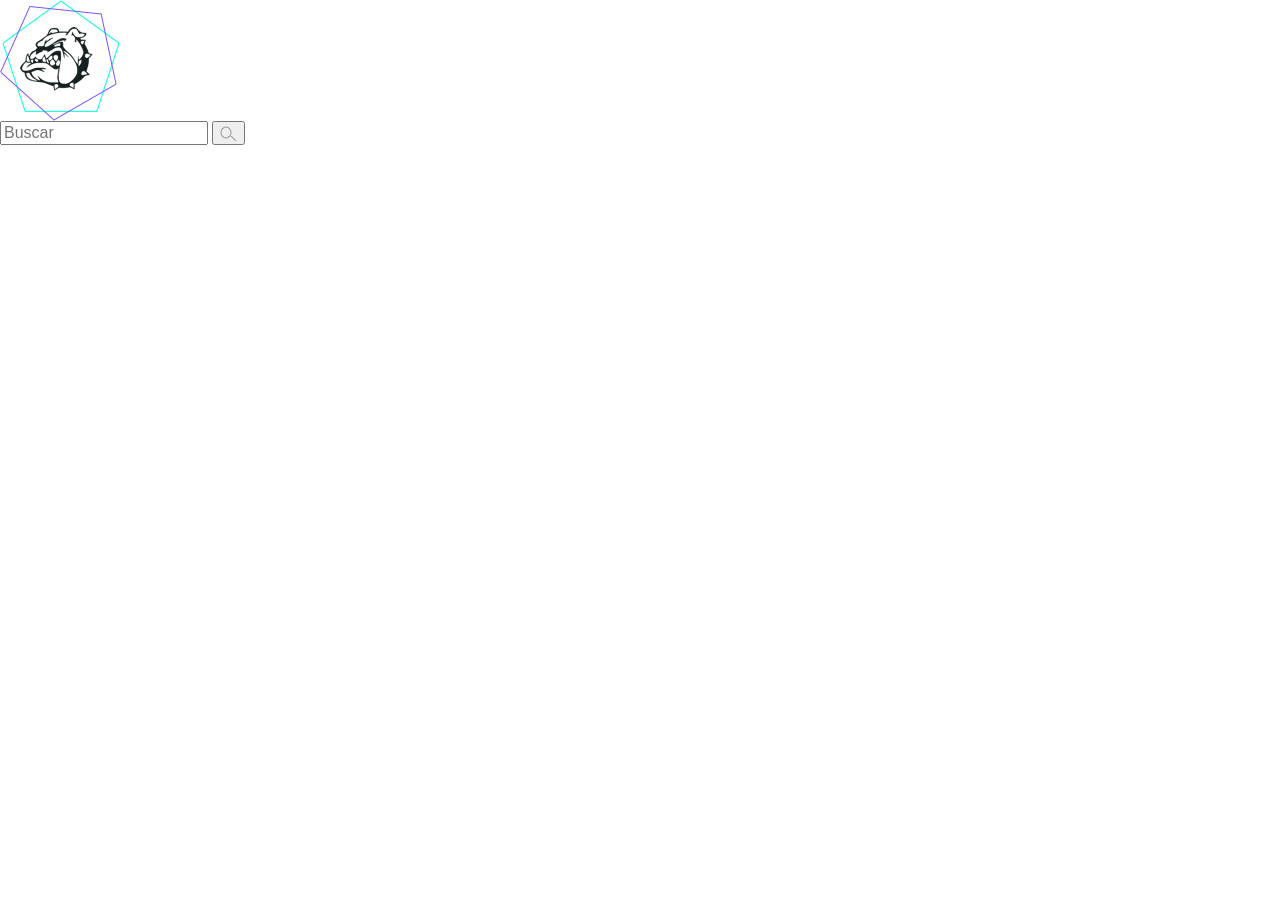
==== index.html @ 4449211a "agregar" ====
<!DOCTYPE html>
<html lang="en">
<head>
  <meta charset="UTF-8">
  <meta name="viewport" content="width=device-width, initial-scale=1.0">
  <meta http-equiv="X-UA-Compatible" content="ie=edge">
  
  <link rel="stylesheet" href="./assets/styles/main.css">
  <link rel="stylesheet" href="./assets/styles/reset.css">
  <title>Document</title>
</head>
<body>
  <div>
    <header>
      <div>
        <a href=""><img src="./assets/images/logo.png" alt=""></a>
        <div>
          <input type="text" placeholder="Buscar">
          <button class="icon-search"><img src="./assets/images/icon-search.png" alt=""></button>
        </div>
      </div>
    </header>

    <main>

    </main>

    <footer>

    </footer>
  </div>
</body>
</html>
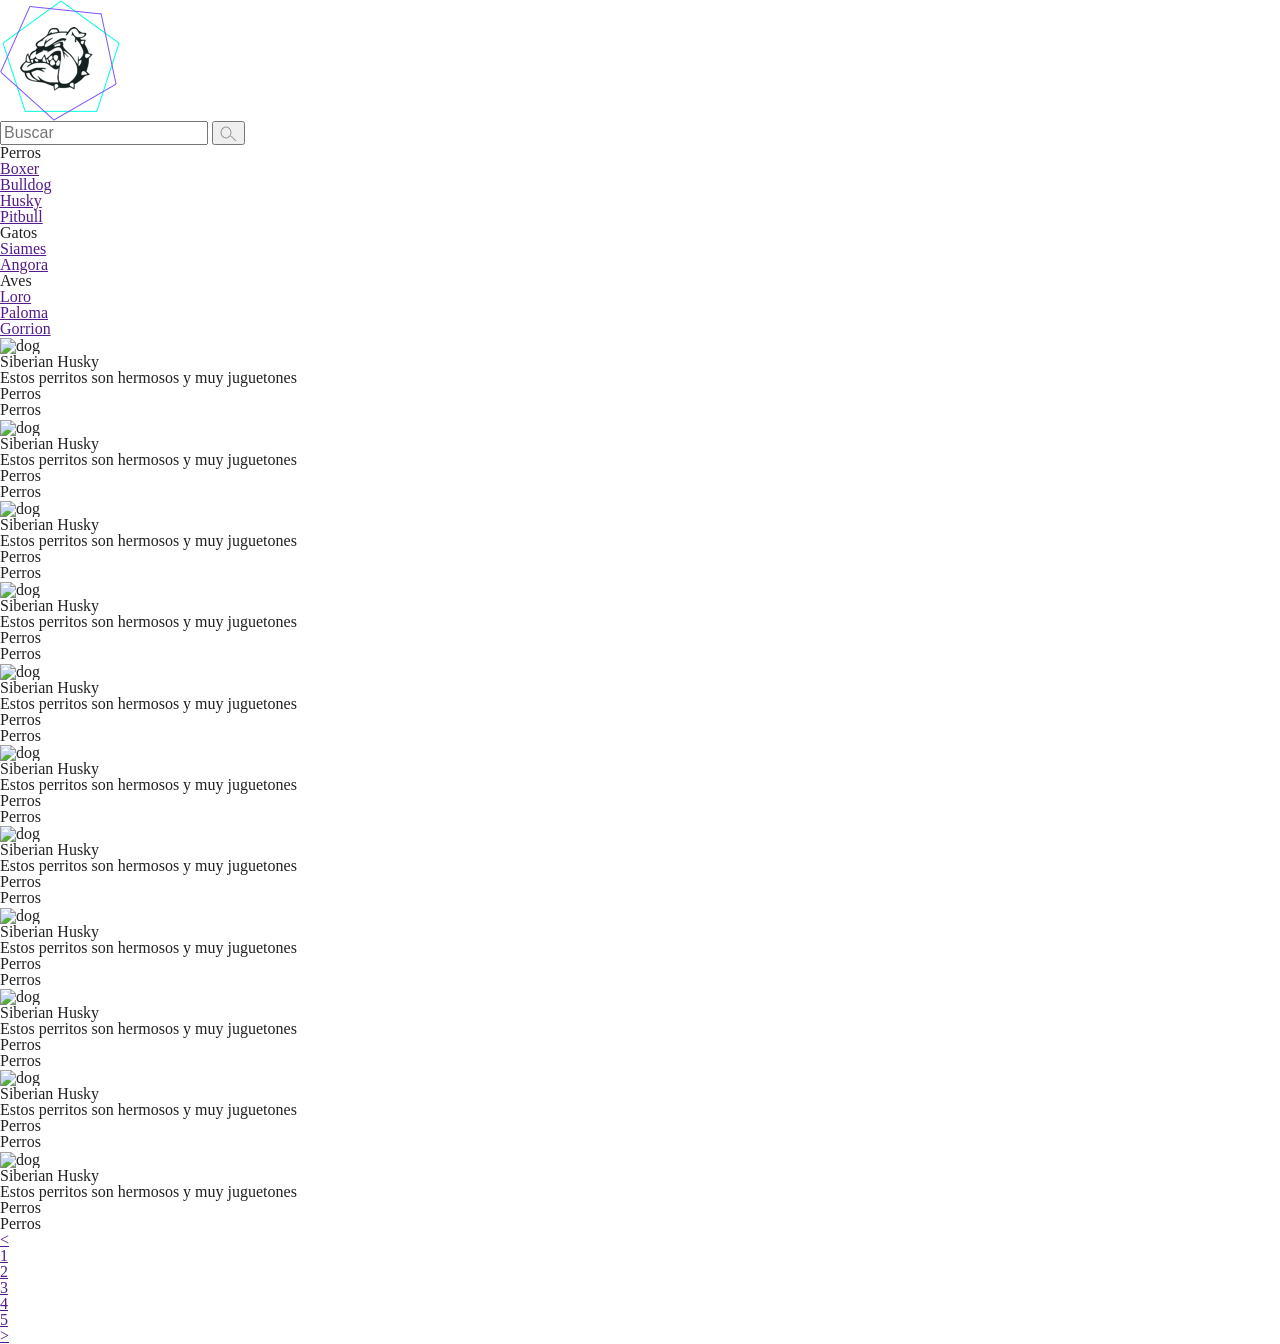
==== commit 01bed7fa: "agregar" ====
--- a/index.html
+++ b/index.html
@@ -1,14 +1,16 @@
 <!DOCTYPE html>
 <html lang="en">
+
 <head>
   <meta charset="UTF-8">
   <meta name="viewport" content="width=device-width, initial-scale=1.0">
   <meta http-equiv="X-UA-Compatible" content="ie=edge">
-  
+
   <link rel="stylesheet" href="./assets/styles/main.css">
   <link rel="stylesheet" href="./assets/styles/reset.css">
   <title>Document</title>
 </head>
+
 <body>
   <div>
     <header>
@@ -22,12 +24,226 @@
     </header>
 
     <main>
-
+      <div class="container">
+        <aside>
+          <ul class="list dog-list">
+            <li>
+              <h2>Perros</h2>
+            </li>
+
+            <ul>
+              <li><a href="">Boxer</a></li>
+              <li><a href="">Bulldog</a></li>
+              <li><a href="">Husky</a></li>
+              <li><a href="">Pitbull</a></li>
+            </ul>
+          </ul>
+          <ul class="list cat-list">
+            <li>
+              <h2>Gatos</h2>
+            </li>
+
+            <ul>
+              <li><a href="">Siames</a></li>
+              <li><a href="">Angora</a></li>
+            </ul>
+          </ul>
+          <ul class="list birt-list">
+            <li>
+              <h2>Aves</h2>
+            </li>
+
+            <ul>
+              <li><a href="">Loro</a></li>
+              <li><a href="">Paloma</a></li>
+              <li><a href="">Gorrion</a></li>
+            </ul>
+          </ul>
+
+        </aside>
+        <section class="section">
+            <div class="articles">
+              <article class="article">  
+                <figure>
+                  <img src="https://loremflickr.com/320/240/dog" alt="dog">
+                </figure>
+                <div class="article-class">
+                  <h2>Siberian Husky</h2>
+                  <p>Estos perritos son hermosos y muy juguetones</p>
+                  <ul class="list-tag">
+                    <li><span class="tag">Perros</span></li>
+                    <li><span class="tag">Perros</span></li>
+                  </ul>
+                </div>
+
+              </article>
+              <article class="article">  
+                <figure>
+                  <img src="https://loremflickr.com/320/240/dog" alt="dog">
+                </figure>
+                <div class="article-class">
+                  <h2>Siberian Husky</h2>
+                  <p>Estos perritos son hermosos y muy juguetones</p>
+                  <ul class="list-tag">
+                    <li><span class="tag">Perros</span></li>
+                    <li><span class="tag">Perros</span></li>
+                  </ul>
+                </div>
+
+              </article>
+              <article class="article">  
+                <figure>
+                  <img src="https://loremflickr.com/320/240/dog" alt="dog">
+                </figure>
+                <div class="article-class">
+                  <h2>Siberian Husky</h2>
+                  <p>Estos perritos son hermosos y muy juguetones</p>
+                  <ul class="list-tag">
+                    <li><span class="tag">Perros</span></li>
+                    <li><span class="tag">Perros</span></li>
+                  </ul>
+                </div>
+
+              </article>
+              <article class="article">  
+                <figure>
+                  <img src="https://loremflickr.com/320/240/dog" alt="dog">
+                </figure>
+                <div class="article-class">
+                  <h2>Siberian Husky</h2>
+                  <p>Estos perritos son hermosos y muy juguetones</p>
+                  <ul class="list-tag">
+                    <li><span class="tag">Perros</span></li>
+                    <li><span class="tag">Perros</span></li>
+                  </ul>
+                </div>
+
+              </article>
+              <article class="article">  
+                <figure>
+                  <img src="https://loremflickr.com/320/240/dog" alt="dog">
+                </figure>
+                <div class="article-class">
+                  <h2>Siberian Husky</h2>
+                  <p>Estos perritos son hermosos y muy juguetones</p>
+                  <ul class="list-tag">
+                    <li><span class="tag">Perros</span></li>
+                    <li><span class="tag">Perros</span></li>
+                  </ul>
+                </div>
+
+              </article>
+              <article class="article">  
+                <figure>
+                  <img src="https://loremflickr.com/320/240/dog" alt="dog">
+                </figure>
+                <div class="article-class">
+                  <h2>Siberian Husky</h2>
+                  <p>Estos perritos son hermosos y muy juguetones</p>
+                  <ul class="list-tag">
+                    <li><span class="tag">Perros</span></li>
+                    <li><span class="tag">Perros</span></li>
+                  </ul>
+                </div>
+
+              </article>
+              <article class="article">  
+                <figure>
+                  <img src="https://loremflickr.com/320/240/dog" alt="dog">
+                </figure>
+                <div class="article-class">
+                  <h2>Siberian Husky</h2>
+                  <p>Estos perritos son hermosos y muy juguetones</p>
+                  <ul class="list-tag">
+                    <li><span class="tag">Perros</span></li>
+                    <li><span class="tag">Perros</span></li>
+                  </ul>
+                </div>
+
+              </article>
+              <article class="article">  
+                <figure>
+                  <img src="https://loremflickr.com/320/240/dog" alt="dog">
+                </figure>
+                <div class="article-class">
+                  <h2>Siberian Husky</h2>
+                  <p>Estos perritos son hermosos y muy juguetones</p>
+                  <ul class="list-tag">
+                    <li><span class="tag">Perros</span></li>
+                    <li><span class="tag">Perros</span></li>
+                  </ul>
+                </div>
+
+              </article>
+              <article class="article">  
+                <figure>
+                  <img src="https://loremflickr.com/320/240/dog" alt="dog">
+                </figure>
+                <div class="article-class">
+                  <h2>Siberian Husky</h2>
+                  <p>Estos perritos son hermosos y muy juguetones</p>
+                  <ul class="list-tag">
+                    <li><span class="tag">Perros</span></li>
+                    <li><span class="tag">Perros</span></li>
+                  </ul>
+                </div>
+
+              </article>
+              <article class="article">  
+                <figure>
+                  <img src="https://loremflickr.com/320/240/dog" alt="dog">
+                </figure>
+                <div class="article-class">
+                  <h2>Siberian Husky</h2>
+                  <p>Estos perritos son hermosos y muy juguetones</p>
+                  <ul class="list-tag">
+                    <li><span class="tag">Perros</span></li>
+                    <li><span class="tag">Perros</span></li>
+                  </ul>
+                </div>
+
+              </article>
+              <article class="article">  
+                <figure>
+                  <img src="https://loremflickr.com/320/240/dog" alt="dog">
+                </figure>
+                <div class="article-class">
+                  <h2>Siberian Husky</h2>
+                  <p>Estos perritos son hermosos y muy juguetones</p>
+                  <ul class="list-tag">
+                    <li><span class="tag">Perros</span></li>
+                    <li><span class="tag">Perros</span></li>
+                  </ul>
+                </div>
+
+              </article>
+            </div>
+
+            <nav>
+              <ul>
+                  <li><a href=""><</a></li>
+                <li><a href="">1</a></li>
+                <li><a href="">2</a></li>
+                <li><a href="">3</a></li>
+                <li><a href="">4</a></li>
+                <li><a href="">5</a></li>
+                <li><a href="">></a></li>
+                
+                
+
+              </ul>
+            </nav>
+        </section>
+
+      </div>
     </main>
 
-    <footer>
-
+    <footer class="footer">
+      <div class="container">
+
+      </div>
     </footer>
   </div>
 </body>
+
 </html>
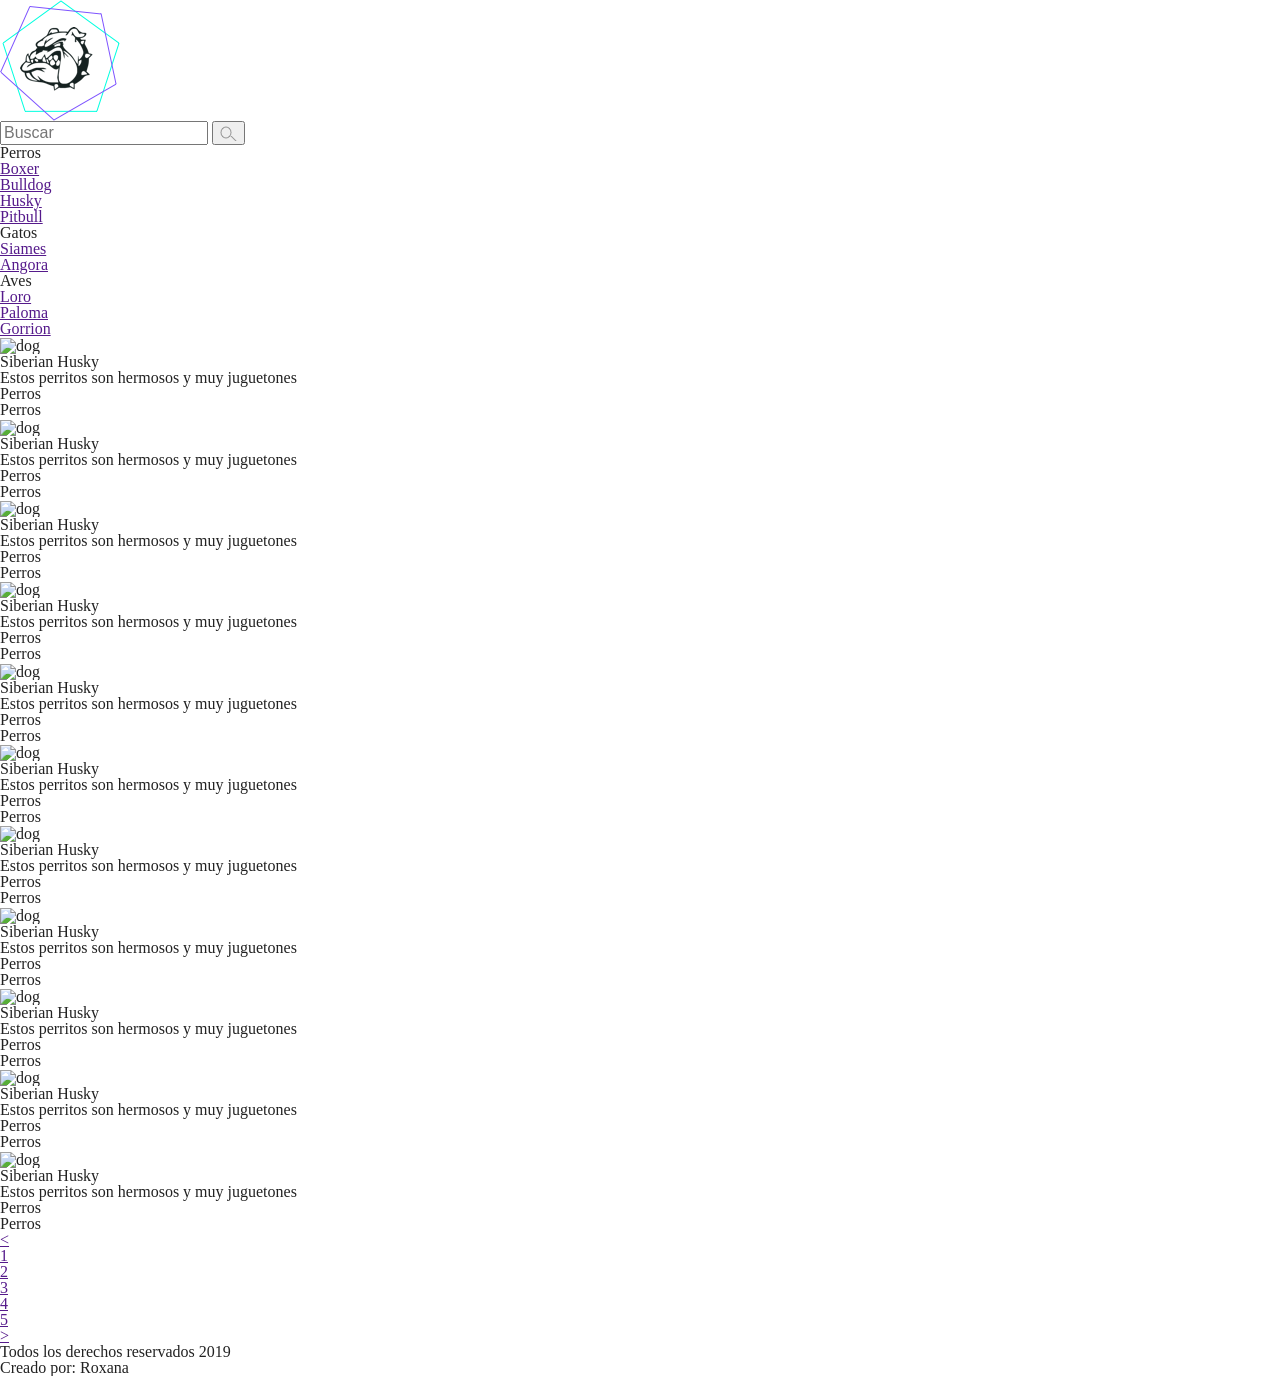
==== commit f4dcec4d: "add footer" ====
--- a/index.html
+++ b/index.html
@@ -238,10 +238,12 @@
       </div>
     </main>
 
-    <footer class="footer">
+    <footer class="footer"> 
       <div class="container">
-
+        <p>Todos los derechos reservados 2019</p>
+        <p>Creado por: Roxana</p>
       </div>
+      
     </footer>
   </div>
 </body>
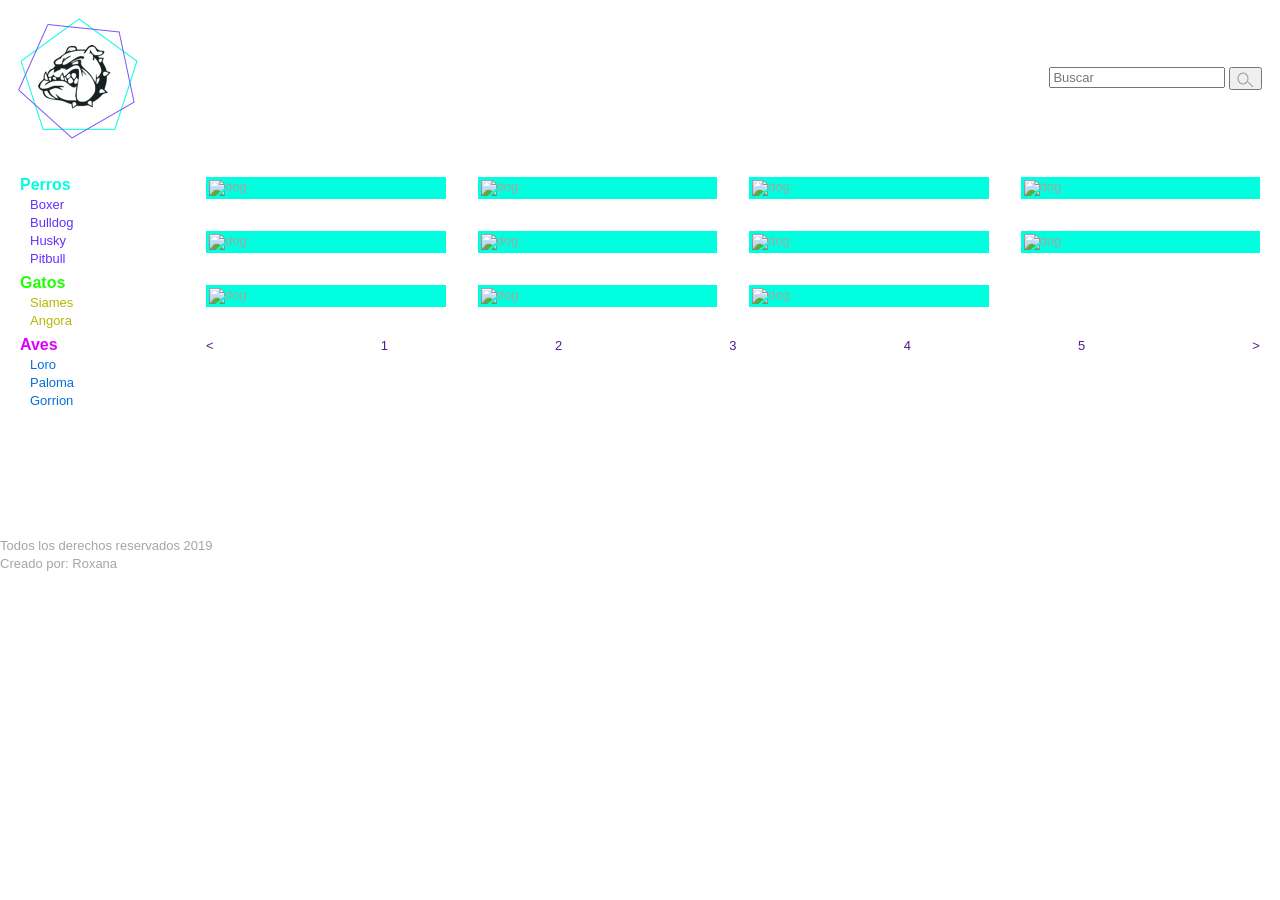
==== commit 2d67d062: "add html css" ====
--- a/index.html
+++ b/index.html
@@ -6,26 +6,26 @@
   <meta name="viewport" content="width=device-width, initial-scale=1.0">
   <meta http-equiv="X-UA-Compatible" content="ie=edge">
 
+  <link rel="stylesheet" href="./assets/styles/reset.css">
   <link rel="stylesheet" href="./assets/styles/main.css">
-  <link rel="stylesheet" href="./assets/styles/reset.css">
   <title>Document</title>
 </head>
 
 <body>
-  <div>
-    <header>
-      <div>
+  <div >
+    <header class="header">
+      <div class="container d-flex j-content-beet a-items-center">
         <a href=""><img src="./assets/images/logo.png" alt=""></a>
-        <div>
+        <div> 
           <input type="text" placeholder="Buscar">
           <button class="icon-search"><img src="./assets/images/icon-search.png" alt=""></button>
         </div>
       </div>
     </header>
 
-    <main>
-      <div class="container">
-        <aside>
+    <main class="main">
+      <div class="container d-flex j-content-beet">
+        <aside class="aside">
           <ul class="list dog-list">
             <li>
               <h2>Perros</h2>
@@ -48,7 +48,7 @@
               <li><a href="">Angora</a></li>
             </ul>
           </ul>
-          <ul class="list birt-list">
+          <ul class="list bird-list">
             <li>
               <h2>Aves</h2>
             </li>
@@ -219,7 +219,7 @@
               </article>
             </div>
 
-            <nav>
+            <nav class="navigation-list">
               <ul>
                   <li><a href=""><</a></li>
                 <li><a href="">1</a></li>
--- a/assets/styles/main.css
+++ b/assets/styles/main.css
@@ -0,0 +1,230 @@
+/* Global*/
+
+
+
+body {
+  font-family: Arial, Helvetica, sans-serif;
+  font-size: 13px;
+  color: #a5a5a5;
+}
+
+a{
+  text-decoration: none;
+}
+
+h1,
+h2,
+h3,
+h4{
+  font-family: Verdana, Geneva, Tahoma, sans-serif;
+  font-weight: bold;
+  
+}
+
+h1 {
+  font-size: 24px;
+}
+
+h2 {
+  font-size: 16px;
+}
+
+h3 {
+  font-size: 14px;
+}
+
+h4{
+  font-size: 12px;
+}
+
+
+p {
+  line-height: 18px;
+}
+
+* {
+  box-sizing: border-box;  /* para que no se rompan las cajas*/
+}
+
+.row-form {
+  margin: 0 0 20px;
+}
+
+/*
+    layout
+*/
+
+.container{
+  max-width: 960%;
+  width: 100%;
+  margin: auto;
+ 
+
+
+}
+
+.d-flex {
+  display: flex;  
+}
+
+.j-content-beet{
+  justify-content: space-between;
+}
+
+.a-items-center{
+  align-items: center;
+}
+
+.header{
+  padding: 18px;
+ 
+}
+
+
+
+/*
+    main
+*/
+ main{
+   padding: 20px 20px 120px;
+ }
+
+ .main .aside{
+   width: 15%;
+ }
+
+ .main .section{
+   width: 85%;
+ }
+
+ /*
+    aside
+*/
+.aside .list a:hover{ /*:hover, :active, :visited, :link*/
+  text-decoration: underline;
+}
+
+.aside .list {
+  margin: 0 0 10px;
+}
+
+.aside .list  h2 {
+  margin: 0 0 5px 0;
+}
+.aside .list li {
+  margin: 0 0 5px 0;
+}
+
+.aside .list  ul li {
+  padding: 0 0 0 10px;
+}
+
+/*dog list*/
+.aside .dog-list{
+  color: #00ffdf;
+}
+
+.aside .dog-list a{
+  color: #6330ff;
+}
+
+/*cat list*/
+.aside .cat-list h2{
+  color: #1fff03;
+}
+
+.aside .cat-list a{
+  color:#b5b600;
+}
+
+/*bird list*/
+.aside .bird-list h2{
+  color: #dd00ff;
+}
+
+.aside .bird-list a{
+  color:#036edb;
+}
+
+.articles{
+  flex-wrap: wrap;
+  display: flex;
+  margin: 0 -16px;
+}
+
+
+.articles img {
+  width: 100%;
+}
+
+
+
+.articles figure{
+  padding: 3px;
+  background: #00ffdf;
+}
+
+.articles .article {
+  position: relative;
+  width:25%;
+  padding: 0 16px;
+  margin: 0 0 32px 0; /*arriba derecha abajo izquierda*/
+}
+
+.articles .article:hover figure{
+  background: #6330ff;
+}
+
+.articles .article-class {
+  position: absolute;
+  top: 3px;
+  left: 3px;
+  bottom: 3px;
+  right: 3px;
+  margin: 0 16px;
+  padding: 0 0 0 5px;
+  color: #fff;
+  background: rgba(0,0,0,.4);
+  opacity: 0;
+  transition: opacity .5s ease;
+}
+.articles .article:hover .article-class{
+  opacity: 1;
+}
+
+.articles .article-class h2 {
+  margin: 0 0 8px;
+
+}
+
+.articles .article-class p {
+  line-height: 14px;
+  margin: 0 0 5px;
+  margin-bottom: 0 0 7px 0;
+}
+
+/*
+    list-tags
+*/
+.list-tag li{
+  display: inline-block;
+  margin: 8px 5px 0 3px;
+ }
+
+ /*
+    tag
+*/
+.tag {
+  display: inline-block;
+  padding: 5px 10px;
+  border-radius: 30px;
+  background: #00ffdf;
+  font-size: 12px;
+
+}
+
+.navigation-list ul{
+  display: flex;
+  justify-content: space-between;
+  align-items: center;
+}
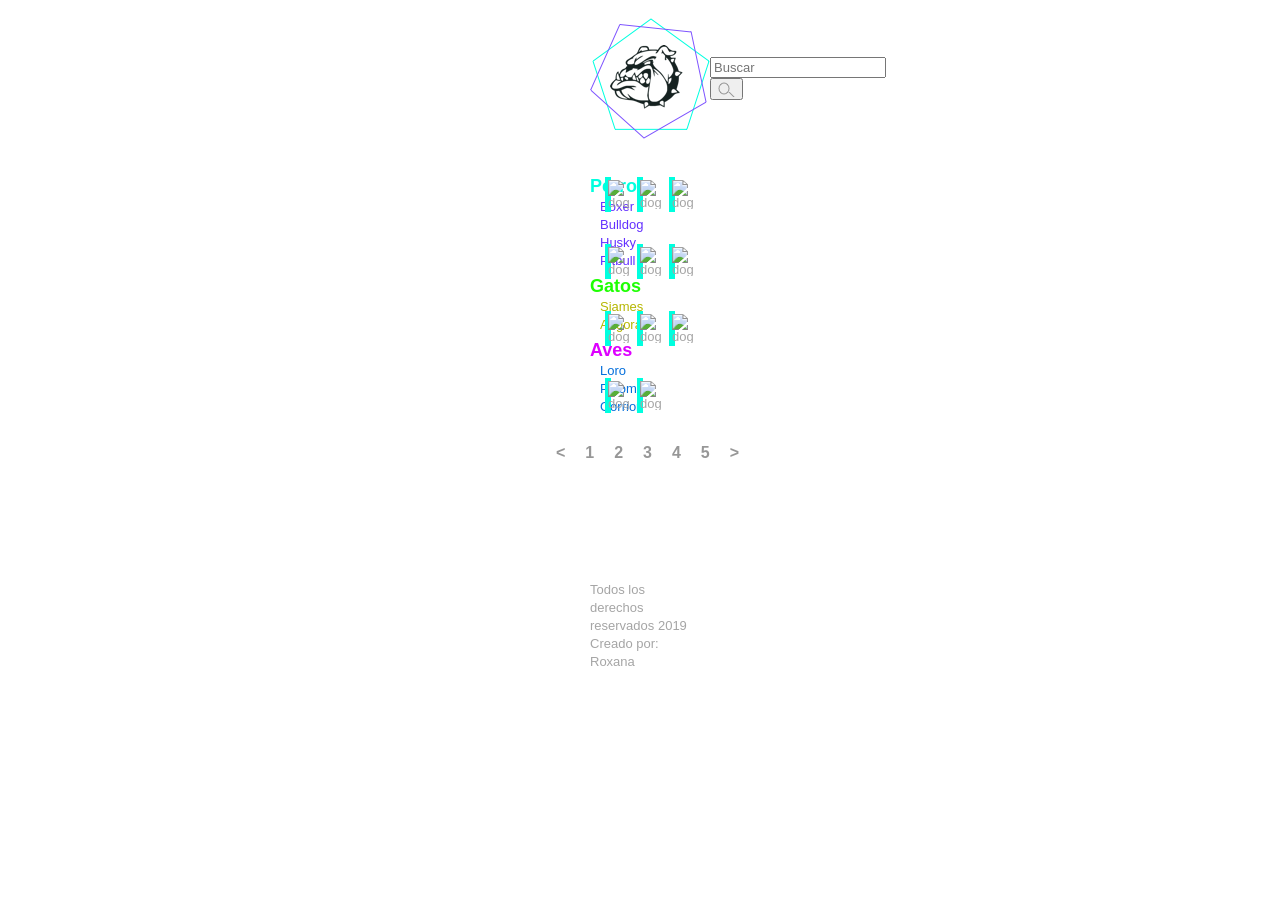
==== commit 251fc704: "change" ====
--- a/index.html
+++ b/index.html
@@ -5,18 +5,17 @@
   <meta charset="UTF-8">
   <meta name="viewport" content="width=device-width, initial-scale=1.0">
   <meta http-equiv="X-UA-Compatible" content="ie=edge">
-
   <link rel="stylesheet" href="./assets/styles/reset.css">
   <link rel="stylesheet" href="./assets/styles/main.css">
   <title>Document</title>
 </head>
 
 <body>
-  <div >
+  <div>
     <header class="header">
       <div class="container d-flex j-content-beet a-items-center">
-        <a href=""><img src="./assets/images/logo.png" alt=""></a>
-        <div> 
+        <a href=""><img src="assets/images/logo.png" alt=""></a>
+        <div>
           <input type="text" placeholder="Buscar">
           <button class="icon-search"><img src="./assets/images/icon-search.png" alt=""></button>
         </div>
@@ -62,188 +61,188 @@
 
         </aside>
         <section class="section">
-            <div class="articles">
-              <article class="article">  
-                <figure>
-                  <img src="https://loremflickr.com/320/240/dog" alt="dog">
-                </figure>
-                <div class="article-class">
-                  <h2>Siberian Husky</h2>
-                  <p>Estos perritos son hermosos y muy juguetones</p>
-                  <ul class="list-tag">
-                    <li><span class="tag">Perros</span></li>
-                    <li><span class="tag">Perros</span></li>
-                  </ul>
-                </div>
-
-              </article>
-              <article class="article">  
-                <figure>
-                  <img src="https://loremflickr.com/320/240/dog" alt="dog">
-                </figure>
-                <div class="article-class">
-                  <h2>Siberian Husky</h2>
-                  <p>Estos perritos son hermosos y muy juguetones</p>
-                  <ul class="list-tag">
-                    <li><span class="tag">Perros</span></li>
-                    <li><span class="tag">Perros</span></li>
-                  </ul>
-                </div>
-
-              </article>
-              <article class="article">  
-                <figure>
-                  <img src="https://loremflickr.com/320/240/dog" alt="dog">
-                </figure>
-                <div class="article-class">
-                  <h2>Siberian Husky</h2>
-                  <p>Estos perritos son hermosos y muy juguetones</p>
-                  <ul class="list-tag">
-                    <li><span class="tag">Perros</span></li>
-                    <li><span class="tag">Perros</span></li>
-                  </ul>
-                </div>
-
-              </article>
-              <article class="article">  
-                <figure>
-                  <img src="https://loremflickr.com/320/240/dog" alt="dog">
-                </figure>
-                <div class="article-class">
-                  <h2>Siberian Husky</h2>
-                  <p>Estos perritos son hermosos y muy juguetones</p>
-                  <ul class="list-tag">
-                    <li><span class="tag">Perros</span></li>
-                    <li><span class="tag">Perros</span></li>
-                  </ul>
-                </div>
-
-              </article>
-              <article class="article">  
-                <figure>
-                  <img src="https://loremflickr.com/320/240/dog" alt="dog">
-                </figure>
-                <div class="article-class">
-                  <h2>Siberian Husky</h2>
-                  <p>Estos perritos son hermosos y muy juguetones</p>
-                  <ul class="list-tag">
-                    <li><span class="tag">Perros</span></li>
-                    <li><span class="tag">Perros</span></li>
-                  </ul>
-                </div>
-
-              </article>
-              <article class="article">  
-                <figure>
-                  <img src="https://loremflickr.com/320/240/dog" alt="dog">
-                </figure>
-                <div class="article-class">
-                  <h2>Siberian Husky</h2>
-                  <p>Estos perritos son hermosos y muy juguetones</p>
-                  <ul class="list-tag">
-                    <li><span class="tag">Perros</span></li>
-                    <li><span class="tag">Perros</span></li>
-                  </ul>
-                </div>
-
-              </article>
-              <article class="article">  
-                <figure>
-                  <img src="https://loremflickr.com/320/240/dog" alt="dog">
-                </figure>
-                <div class="article-class">
-                  <h2>Siberian Husky</h2>
-                  <p>Estos perritos son hermosos y muy juguetones</p>
-                  <ul class="list-tag">
-                    <li><span class="tag">Perros</span></li>
-                    <li><span class="tag">Perros</span></li>
-                  </ul>
-                </div>
-
-              </article>
-              <article class="article">  
-                <figure>
-                  <img src="https://loremflickr.com/320/240/dog" alt="dog">
-                </figure>
-                <div class="article-class">
-                  <h2>Siberian Husky</h2>
-                  <p>Estos perritos son hermosos y muy juguetones</p>
-                  <ul class="list-tag">
-                    <li><span class="tag">Perros</span></li>
-                    <li><span class="tag">Perros</span></li>
-                  </ul>
-                </div>
-
-              </article>
-              <article class="article">  
-                <figure>
-                  <img src="https://loremflickr.com/320/240/dog" alt="dog">
-                </figure>
-                <div class="article-class">
-                  <h2>Siberian Husky</h2>
-                  <p>Estos perritos son hermosos y muy juguetones</p>
-                  <ul class="list-tag">
-                    <li><span class="tag">Perros</span></li>
-                    <li><span class="tag">Perros</span></li>
-                  </ul>
-                </div>
-
-              </article>
-              <article class="article">  
-                <figure>
-                  <img src="https://loremflickr.com/320/240/dog" alt="dog">
-                </figure>
-                <div class="article-class">
-                  <h2>Siberian Husky</h2>
-                  <p>Estos perritos son hermosos y muy juguetones</p>
-                  <ul class="list-tag">
-                    <li><span class="tag">Perros</span></li>
-                    <li><span class="tag">Perros</span></li>
-                  </ul>
-                </div>
-
-              </article>
-              <article class="article">  
-                <figure>
-                  <img src="https://loremflickr.com/320/240/dog" alt="dog">
-                </figure>
-                <div class="article-class">
-                  <h2>Siberian Husky</h2>
-                  <p>Estos perritos son hermosos y muy juguetones</p>
-                  <ul class="list-tag">
-                    <li><span class="tag">Perros</span></li>
-                    <li><span class="tag">Perros</span></li>
-                  </ul>
-                </div>
-
-              </article>
-            </div>
-
-            <nav class="navigation-list">
-              <ul>
-                  <li><a href=""><</a></li>
-                <li><a href="">1</a></li>
-                <li><a href="">2</a></li>
-                <li><a href="">3</a></li>
-                <li><a href="">4</a></li>
-                <li><a href="">5</a></li>
-                <li><a href="">></a></li>
-                
-                
-
-              </ul>
-            </nav>
+          <div class="articles">
+            <article class="article">
+              <figure>
+                <img src="https://loremflickr.com/320/240/dog" alt="dog">
+              </figure>
+              <div class="article-class">
+                <h2>Siberian Husky</h2>
+                <p>Estos perritos son hermosos y muy juguetones</p>
+                <ul class="list-tag">
+                  <li><span class="tag">Perros</span></li>
+                  <li><span class="tag">Perros</span></li>
+                </ul>
+              </div>
+
+            </article>
+            <article class="article">
+              <figure>
+                <img src="https://loremflickr.com/320/240/dog" alt="dog">
+              </figure>
+              <div class="article-class">
+                <h2>Siberian Husky</h2>
+                <p>Estos perritos son hermosos y muy juguetones</p>
+                <ul class="list-tag">
+                  <li><span class="tag">Perros</span></li>
+                  <li><span class="tag">Perros</span></li>
+                </ul>
+              </div>
+
+            </article>
+            <article class="article">
+              <figure>
+                <img src="https://loremflickr.com/320/240/dog" alt="dog">
+              </figure>
+              <div class="article-class">
+                <h2>Siberian Husky</h2>
+                <p>Estos perritos son hermosos y muy juguetones</p>
+                <ul class="list-tag">
+                  <li><span class="tag">Perros</span></li>
+                  <li><span class="tag">Perros</span></li>
+                </ul>
+              </div>
+
+            </article>
+            <article class="article">
+              <figure>
+                <img src="https://loremflickr.com/320/240/dog" alt="dog">
+              </figure>
+              <div class="article-class">
+                <h2>Siberian Husky</h2>
+                <p>Estos perritos son hermosos y muy juguetones</p>
+                <ul class="list-tag">
+                  <li><span class="tag">Perros</span></li>
+                  <li><span class="tag">Perros</span></li>
+                </ul>
+              </div>
+
+            </article>
+            <article class="article">
+              <figure>
+                <img src="https://loremflickr.com/320/240/dog" alt="dog">
+              </figure>
+              <div class="article-class">
+                <h2>Siberian Husky</h2>
+                <p>Estos perritos son hermosos y muy juguetones</p>
+                <ul class="list-tag">
+                  <li><span class="tag">Perros</span></li>
+                  <li><span class="tag">Perros</span></li>
+                </ul>
+              </div>
+
+            </article>
+            <article class="article">
+              <figure>
+                <img src="https://loremflickr.com/320/240/dog" alt="dog">
+              </figure>
+              <div class="article-class">
+                <h2>Siberian Husky</h2>
+                <p>Estos perritos son hermosos y muy juguetones</p>
+                <ul class="list-tag">
+                  <li><span class="tag">Perros</span></li>
+                  <li><span class="tag">Perros</span></li>
+                </ul>
+              </div>
+
+            </article>
+            <article class="article">
+              <figure>
+                <img src="https://loremflickr.com/320/240/dog" alt="dog">
+              </figure>
+              <div class="article-class">
+                <h2>Siberian Husky</h2>
+                <p>Estos perritos son hermosos y muy juguetones</p>
+                <ul class="list-tag">
+                  <li><span class="tag">Perros</span></li>
+                  <li><span class="tag">Perros</span></li>
+                </ul>
+              </div>
+
+            </article>
+            <article class="article">
+              <figure>
+                <img src="https://loremflickr.com/320/240/dog" alt="dog">
+              </figure>
+              <div class="article-class">
+                <h2>Siberian Husky</h2>
+                <p>Estos perritos son hermosos y muy juguetones</p>
+                <ul class="list-tag">
+                  <li><span class="tag">Perros</span></li>
+                  <li><span class="tag">Perros</span></li>
+                </ul>
+              </div>
+
+            </article>
+            <article class="article">
+              <figure>
+                <img src="https://loremflickr.com/320/240/dog" alt="dog">
+              </figure>
+              <div class="article-class">
+                <h2>Siberian Husky</h2>
+                <p>Estos perritos son hermosos y muy juguetones</p>
+                <ul class="list-tag">
+                  <li><span class="tag">Perros</span></li>
+                  <li><span class="tag">Perros</span></li>
+                </ul>
+              </div>
+
+            </article>
+            <article class="article">
+              <figure>
+                <img src="https://loremflickr.com/320/240/dog" alt="dog">
+              </figure>
+              <div class="article-class">
+                <h2>Siberian Husky</h2>
+                <p>Estos perritos son hermosos y muy juguetones</p>
+                <ul class="list-tag">
+                  <li><span class="tag">Perros</span></li>
+                  <li><span class="tag">Perros</span></li>
+                </ul>
+              </div>
+
+            </article>
+            <article class="article">
+              <figure>
+                <img src="https://loremflickr.com/320/240/dog" alt="dog">
+              </figure>
+              <div class="article-class">
+                <h2>Siberian Husky</h2>
+                <p>Estos perritos son hermosos y muy juguetones</p>
+                <ul class="list-tag">
+                  <li><span class="tag">Perros</span></li>
+                  <li><span class="tag">Perros</span></li>
+                </ul>
+              </div>
+
+            </article>
+          </div>
+
+          <nav class="navigation-list">
+            <ul>
+              <li><a href="">
+                  <</a> </li> <li><a href="">1</a></li>
+              <li><a href="">2</a></li>
+              <li><a href="">3</a></li>
+              <li><a href="">4</a></li>
+              <li><a href="">5</a></li>
+              <li><a href="">></a></li>
+
+
+
+            </ul>
+          </nav>
         </section>
 
       </div>
     </main>
 
-    <footer class="footer"> 
+    <footer class="footer">
       <div class="container">
         <p>Todos los derechos reservados 2019</p>
         <p>Creado por: Roxana</p>
       </div>
-      
+
     </footer>
   </div>
 </body>
--- a/assets/styles/main.css
+++ b/assets/styles/main.css
@@ -26,7 +26,7 @@
 }
 
 h2 {
-  font-size: 16px;
+  font-size: 18px;
 }
 
 h3 {
@@ -55,8 +55,8 @@
 */
 
 .container{
-  max-width: 960%;
-  width: 100%;
+  max-width: 960px;
+  width: 100px;
   margin: auto;
  
 
@@ -188,19 +188,19 @@
   opacity: 0;
   transition: opacity .5s ease;
 }
+
 .articles .article:hover .article-class{
   opacity: 1;
 }
 
 .articles .article-class h2 {
-  margin: 0 0 8px;
+  margin: 10px 0 0px;
 
 }
 
 .articles .article-class p {
   line-height: 14px;
-  margin: 0 0 5px;
-  margin-bottom: 0 0 7px 0;
+  margin: 30px 0 5px;
 }
 
 /*
@@ -208,7 +208,7 @@
 */
 .list-tag li{
   display: inline-block;
-  margin: 8px 5px 0 3px;
+  margin: 30px 5px 0 3px;
  }
 
  /*
@@ -219,12 +219,27 @@
   padding: 5px 10px;
   border-radius: 30px;
   background: #00ffdf;
-  font-size: 12px;
+  
 
 }
 
 .navigation-list ul{
   display: flex;
-  justify-content: space-between;
+  justify-content: center;
   align-items: center;
 }
+
+.navigation-list li{
+  padding: 0 10px;
+  font-size: 16px;
+  font-weight: bold;
+
+}
+
+.navigation-list li.is-active a {
+    color:#7d53ff;
+}
+
+.navigation-list a {
+  color: #979797;
+}
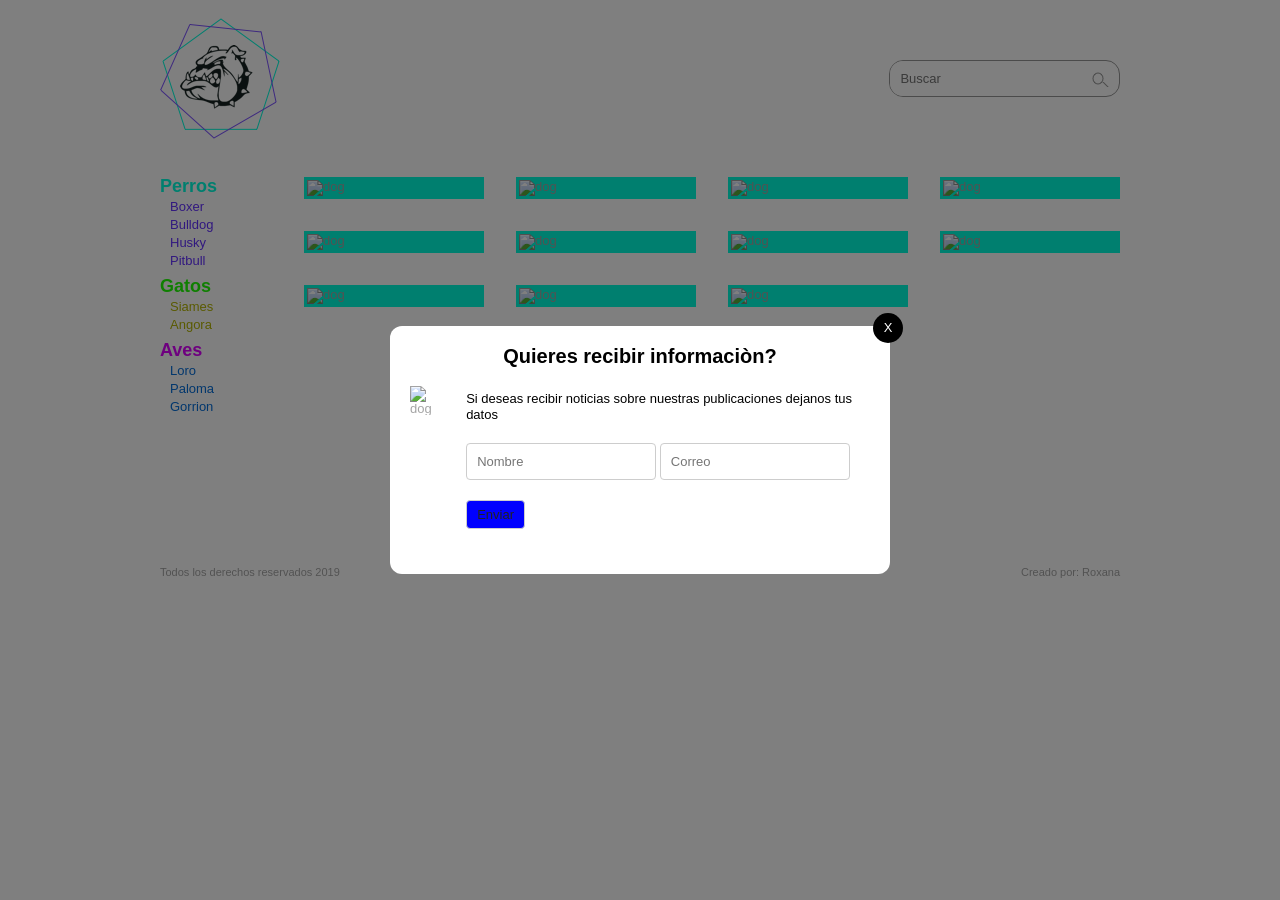
==== commit ce187db1: "modify main and index" ====
--- a/index.html
+++ b/index.html
@@ -15,7 +15,7 @@
     <header class="header">
       <div class="container d-flex j-content-beet a-items-center">
         <a href=""><img src="assets/images/logo.png" alt=""></a>
-        <div>
+        <div class="box">
           <input type="text" placeholder="Buscar">
           <button class="icon-search"><img src="./assets/images/icon-search.png" alt=""></button>
         </div>
@@ -29,7 +29,6 @@
             <li>
               <h2>Perros</h2>
             </li>
-
             <ul>
               <li><a href="">Boxer</a></li>
               <li><a href="">Bulldog</a></li>
@@ -74,133 +73,127 @@
                   <li><span class="tag">Perros</span></li>
                 </ul>
               </div>
-
-            </article>
-            <article class="article">
-              <figure>
-                <img src="https://loremflickr.com/320/240/dog" alt="dog">
-              </figure>
-              <div class="article-class">
-                <h2>Siberian Husky</h2>
-                <p>Estos perritos son hermosos y muy juguetones</p>
-                <ul class="list-tag">
-                  <li><span class="tag">Perros</span></li>
-                  <li><span class="tag">Perros</span></li>
-                </ul>
-              </div>
-
-            </article>
-            <article class="article">
-              <figure>
-                <img src="https://loremflickr.com/320/240/dog" alt="dog">
-              </figure>
-              <div class="article-class">
-                <h2>Siberian Husky</h2>
-                <p>Estos perritos son hermosos y muy juguetones</p>
-                <ul class="list-tag">
-                  <li><span class="tag">Perros</span></li>
-                  <li><span class="tag">Perros</span></li>
-                </ul>
-              </div>
-
-            </article>
-            <article class="article">
-              <figure>
-                <img src="https://loremflickr.com/320/240/dog" alt="dog">
-              </figure>
-              <div class="article-class">
-                <h2>Siberian Husky</h2>
-                <p>Estos perritos son hermosos y muy juguetones</p>
-                <ul class="list-tag">
-                  <li><span class="tag">Perros</span></li>
-                  <li><span class="tag">Perros</span></li>
-                </ul>
-              </div>
-
-            </article>
-            <article class="article">
-              <figure>
-                <img src="https://loremflickr.com/320/240/dog" alt="dog">
-              </figure>
-              <div class="article-class">
-                <h2>Siberian Husky</h2>
-                <p>Estos perritos son hermosos y muy juguetones</p>
-                <ul class="list-tag">
-                  <li><span class="tag">Perros</span></li>
-                  <li><span class="tag">Perros</span></li>
-                </ul>
-              </div>
-
-            </article>
-            <article class="article">
-              <figure>
-                <img src="https://loremflickr.com/320/240/dog" alt="dog">
-              </figure>
-              <div class="article-class">
-                <h2>Siberian Husky</h2>
-                <p>Estos perritos son hermosos y muy juguetones</p>
-                <ul class="list-tag">
-                  <li><span class="tag">Perros</span></li>
-                  <li><span class="tag">Perros</span></li>
-                </ul>
-              </div>
-
-            </article>
-            <article class="article">
-              <figure>
-                <img src="https://loremflickr.com/320/240/dog" alt="dog">
-              </figure>
-              <div class="article-class">
-                <h2>Siberian Husky</h2>
-                <p>Estos perritos son hermosos y muy juguetones</p>
-                <ul class="list-tag">
-                  <li><span class="tag">Perros</span></li>
-                  <li><span class="tag">Perros</span></li>
-                </ul>
-              </div>
-
-            </article>
-            <article class="article">
-              <figure>
-                <img src="https://loremflickr.com/320/240/dog" alt="dog">
-              </figure>
-              <div class="article-class">
-                <h2>Siberian Husky</h2>
-                <p>Estos perritos son hermosos y muy juguetones</p>
-                <ul class="list-tag">
-                  <li><span class="tag">Perros</span></li>
-                  <li><span class="tag">Perros</span></li>
-                </ul>
-              </div>
-
-            </article>
-            <article class="article">
-              <figure>
-                <img src="https://loremflickr.com/320/240/dog" alt="dog">
-              </figure>
-              <div class="article-class">
-                <h2>Siberian Husky</h2>
-                <p>Estos perritos son hermosos y muy juguetones</p>
-                <ul class="list-tag">
-                  <li><span class="tag">Perros</span></li>
-                  <li><span class="tag">Perros</span></li>
-                </ul>
-              </div>
-
-            </article>
-            <article class="article">
-              <figure>
-                <img src="https://loremflickr.com/320/240/dog" alt="dog">
-              </figure>
-              <div class="article-class">
-                <h2>Siberian Husky</h2>
-                <p>Estos perritos son hermosos y muy juguetones</p>
-                <ul class="list-tag">
-                  <li><span class="tag">Perros</span></li>
-                  <li><span class="tag">Perros</span></li>
-                </ul>
-              </div>
-
+            </article>
+            <article class="article">
+              <figure>
+                <img src="https://loremflickr.com/320/240/dog" alt="dog">
+              </figure>
+              <div class="article-class">
+                <h2>Siberian Husky</h2>
+                <p>Estos perritos son hermosos y muy juguetones</p>
+                <ul class="list-tag">
+                  <li><span class="tag">Perros</span></li>
+                  <li><span class="tag">Perros</span></li>
+                </ul>
+              </div>
+            </article>
+            <article class="article">
+              <figure>
+                <img src="https://loremflickr.com/320/240/dog" alt="dog">
+              </figure>
+              <div class="article-class">
+                <h2>Siberian Husky</h2>
+                <p>Estos perritos son hermosos y muy juguetones</p>
+                <ul class="list-tag">
+                  <li><span class="tag">Perros</span></li>
+                  <li><span class="tag">Perros</span></li>
+                </ul>
+              </div>
+
+            </article>
+            <article class="article">
+              <figure>
+                <img src="https://loremflickr.com/320/240/dog" alt="dog">
+              </figure>
+              <div class="article-class">
+                <h2>Siberian Husky</h2>
+                <p>Estos perritos son hermosos y muy juguetones</p>
+                <ul class="list-tag">
+                  <li><span class="tag">Perros</span></li>
+                  <li><span class="tag">Perros</span></li>
+                </ul>
+              </div>
+
+            </article>
+            <article class="article">
+              <figure>
+                <img src="https://loremflickr.com/320/240/dog" alt="dog">
+              </figure>
+              <div class="article-class">
+                <h2>Siberian Husky</h2>
+                <p>Estos perritos son hermosos y muy juguetones</p>
+                <ul class="list-tag">
+                  <li><span class="tag">Perros</span></li>
+                  <li><span class="tag">Perros</span></li>
+                </ul>
+              </div>
+
+            </article>
+            <article class="article">
+              <figure>
+                <img src="https://loremflickr.com/320/240/dog" alt="dog">
+              </figure>
+              <div class="article-class">
+                <h2>Siberian Husky</h2>
+                <p>Estos perritos son hermosos y muy juguetones</p>
+                <ul class="list-tag">
+                  <li><span class="tag">Perros</span></li>
+                  <li><span class="tag">Perros</span></li>
+                </ul>
+              </div>
+            </article>
+            <article class="article">
+              <figure>
+                <img src="https://loremflickr.com/320/240/dog" alt="dog">
+              </figure>
+              <div class="article-class">
+                <h2>Siberian Husky</h2>
+                <p>Estos perritos son hermosos y muy juguetones</p>
+                <ul class="list-tag">
+                  <li><span class="tag">Perros</span></li>
+                  <li><span class="tag">Perros</span></li>
+                </ul>
+              </div>
+            </article>
+            <article class="article">
+              <figure>
+                <img src="https://loremflickr.com/320/240/dog" alt="dog">
+              </figure>
+              <div class="article-class">
+                <h2>Siberian Husky</h2>
+                <p>Estos perritos son hermosos y muy juguetones</p>
+                <ul class="list-tag">
+                  <li><span class="tag">Perros</span></li>
+                  <li><span class="tag">Perros</span></li>
+                </ul>
+              </div>
+            </article>
+            <article class="article">
+              <figure>
+                <img src="https://loremflickr.com/320/240/dog" alt="dog">
+              </figure>
+              <div class="article-class">
+                <h2>Siberian Husky</h2>
+                <p>Estos perritos son hermosos y muy juguetones</p>
+                <ul class="list-tag">
+                  <li><span class="tag">Perros</span></li>
+                  <li><span class="tag">Perros</span></li>
+                </ul>
+              </div>
+
+            </article>
+            <article class="article">
+              <figure>
+                <img src="https://loremflickr.com/320/240/dog" alt="dog">
+              </figure>
+              <div class="article-class">
+                <h2>Siberian Husky</h2>
+                <p>Estos perritos son hermosos y muy juguetones</p>
+                <ul class="list-tag">
+                  <li><span class="tag">Perros</span></li>
+                  <li><span class="tag">Perros</span></li>
+                </ul>
+              </div>
             </article>
             <article class="article">
               <figure>
@@ -238,12 +231,46 @@
     </main>
 
     <footer class="footer">
-      <div class="container">
+      <div class="container d-flex j-content-beet">
         <p>Todos los derechos reservados 2019</p>
         <p>Creado por: Roxana</p>
       </div>
 
     </footer>
+
+    <!--modal-->
+    <div class="modal modal-small">
+      <div class="modal-inner">
+        <span class="close">X</span>
+        <h2>Quieres recibir informaciòn?
+        </h2>
+        <div class="row d-flex">
+          <div class="col-left">
+            <figure>
+              <img src="https://loremflickr.com/236/340/dog" alt="dog">
+            </figure>
+          </div>
+          <div class="col-right">
+            <p>
+              Si deseas recibir noticias sobre nuestras publicaciones dejanos tus datos
+            </p>
+            <div class="form-modal">
+              <form action="">
+                <div class="row-form">
+                  <input class="js_name" type="text" placeholder="Nombre">
+                  <input class="js_correo" type="text" placeholder="Correo">
+                </div>
+                <div class="row-form">
+                  <button class="js_submit" type="submit">Enviar</button>
+                </div>
+              </form>
+            </div>
+          </div>
+        </div>
+      </div>
+    </div>
+
+
   </div>
 </body>
 
--- a/assets/styles/main.css
+++ b/assets/styles/main.css
@@ -1,7 +1,4 @@
 /* Global*/
-
-
-
 body {
   font-family: Arial, Helvetica, sans-serif;
   font-size: 13px;
@@ -46,41 +43,61 @@
   box-sizing: border-box;  /* para que no se rompan las cajas*/
 }
 
+/*
+    layout
+*/
+
+.container{
+  max-width: 960px;
+  width: 100%;
+  margin: auto;
+}
+
+.d-flex {
+  display: flex;  
+}
+
+.j-content-beet{
+  justify-content: space-between;
+}
+.a-items-center{
+  align-items: center;
+}
+.header{
+  padding: 18px;
+ }
+/*form
+*/
+ input,
+button:focus,
+button:active, 
+select:focus{
+    outline: none;
+} 
+input[type="text"],
+input[type="mail"],
+select {
+    padding: 10px;
+    border-radius: 4px;
+    border: 0px solid #cdcdcd;
+    }
+button {
+  padding: 6px 10px;
+  border: 1px solid #cdcdcd;
+  border-radius: 4px;
+  cursor: pointer;
+  background: none;
+  border: 0px;
+}
 .row-form {
   margin: 0 0 20px;
 }
 
-/*
-    layout
-*/
-
-.container{
-  max-width: 960px;
-  width: 100px;
-  margin: auto;
- 
-
-
-}
-
-.d-flex {
-  display: flex;  
-}
-
-.j-content-beet{
-  justify-content: space-between;
-}
-
-.a-items-center{
-  align-items: center;
-}
-
-.header{
-  padding: 18px;
- 
-}
-
-
+.box{
+  border: 1px solid #979797;
+  overflow: hidden;
+  border-radius: 14px;
+}
 
 /*
     main
@@ -151,8 +168,6 @@
   display: flex;
   margin: 0 -16px;
 }
-
-
 .articles img {
   width: 100%;
 }
@@ -200,7 +215,7 @@
 
 .articles .article-class p {
   line-height: 14px;
-  margin: 30px 0 5px;
+  margin: 20px 0 5px;
 }
 
 /*
@@ -208,7 +223,7 @@
 */
 .list-tag li{
   display: inline-block;
-  margin: 30px 5px 0 3px;
+  margin: 20px 5px 0 3px;
  }
 
  /*
@@ -220,26 +235,118 @@
   border-radius: 30px;
   background: #00ffdf;
   
-
-}
-
+}
 .navigation-list ul{
   display: flex;
   justify-content: center;
   align-items: center;
 }
-
 .navigation-list li{
   padding: 0 10px;
   font-size: 16px;
   font-weight: bold;
 
 }
-
 .navigation-list li.is-active a {
     color:#7d53ff;
 }
-
 .navigation-list a {
   color: #979797;
 }
+/* .navigation-list li.is-active a:hover {
+  text-decoration: none;
+  cursor: default;
+} */
+.navigation-list li:first-child,
+.navigation-list li:last-child {
+    font-size: 38px;
+}
+
+.navigation-list li:first-child:hover a,
+.navigation-list li:last-child:hover a{
+  text-decoration: none;  
+  color: #f09;
+}
+.navigation-list a:hover {
+  text-decoration: underline;
+}
+
+/*
+footer
+*/
+.footer {
+  padding: 20px;
+  font-size: 11px;
+}
+/*
+modal
+*/
+.modal {
+  position: fixed;
+  top: 0;
+  right: 0;
+  bottom: 0;
+  left: 0;
+  display: flex;
+  justify-content: center;
+  align-items: center;
+  background: rgba(0,0,0,.5);
+  opacity: 1;
+  transition: all .5s ease;
+}
+.show-modal .modal {
+  opacity: 1;
+}
+.modal-small .modal-inner {
+  position: relative;
+  width: 500px;
+  background: white;
+}
+.modal-small .modal-inner .close {
+  position: absolute;
+  top: -13px;
+  right: -13px;
+  width: 30px;
+  height: 30px;
+  text-align: center;
+  background: #000;
+  color: #fff;
+  display: inline-block;
+  border-radius: 100%;
+  line-height: 30px;
+  cursor: pointer;
+}
+
+.modal-inner {
+  padding: 20px;
+  background: #fff;
+  border-radius: 12px;
+}
+
+.modal h2 {
+  margin: 0 0 20px;
+  color: #000;
+  text-align: center;
+  font-size: 20px;
+}
+
+.modal .col-right {
+  padding: 5px 0 5px 20px;
+}
+
+.modal p {
+  color: #000;
+  margin: 0 0 20px;
+  line-height: 16px;
+}
+
+.modal .js_submit{
+  border: 1px solid #cdcdcd;
+  background: blue;
+  }
+.modal .js_name{
+  border: 1px solid #cdcdcd;
+}
+.modal .js_correo{
+  border: 1px solid #cdcdcd;
+}
